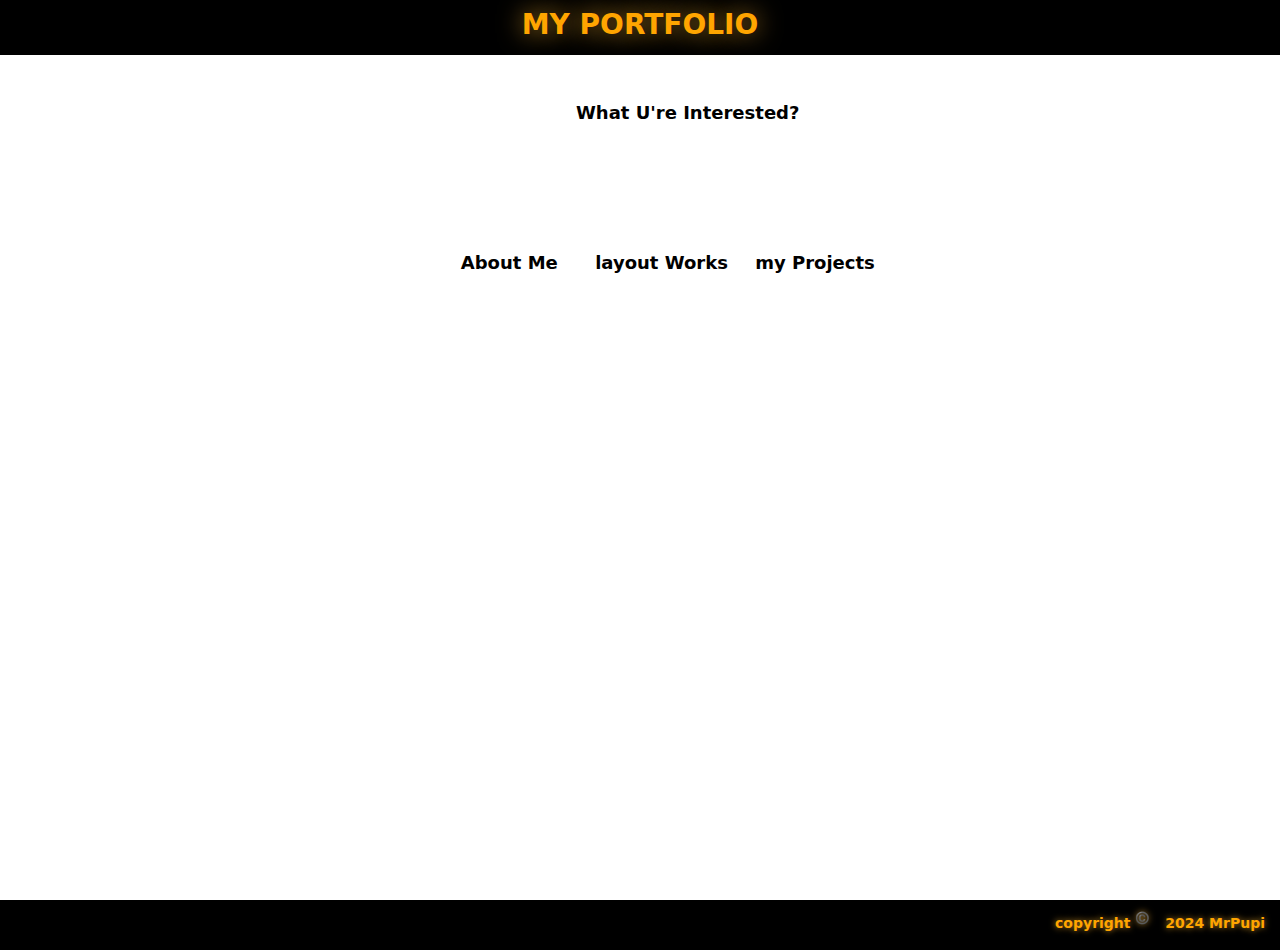
==== index.html @ 53732c08 "olkiyt" ====
<!DOCTYPE html>
<html lang="en">
<head>
    <meta charset="UTF-8">
    <meta name="viewport" content="width=device-width, initial-scale=1.0">
    <title>POrt</title>
    <link rel="stylesheet" href="style.css">
</head>
<body>

    <header><h1>my portfolio</h1></header>

    <div class="cont">
        <a class="animated" href="#">what u're interested?</a>
        
        <a class="c1" href="#">about me</a>
        
        <a class="c2" href="../works.html">layout works</a>
        
        <a class="c3" href="#">my projects</a>
    </div>

    <footer><span>copyright <sup>©️</sup> 2024 mrPupi</span></footer>

</body>
</html>
---- style.css ----
body {
    font: bold 14px/1.4 system-ui, -apple-system, BlinkMacSystemFont, 'Segoe UI', Roboto, Oxygen, Ubuntu, Cantarell, 'Open Sans', 'Helvetica Neue', sans-serif;
    padding: 0;
    margin: 0 ;
}

/* @keyframes borsh {
  from {

    opacity: 0;

  }
}

.conteiner:nth-child(1) {

  animation: borsch 2s easy 3.5s both;
  opacity: 1;
  transition-delay: 0.5s;

}

.conteiner:nth-child(2) {

  animation: borsch 2s easy 1s;
  opacity: 1;
  transition-delay: 1s;

}

.conteiner:nth-child(3) {

  animation: borsch 2s easy 1s;
  opacity: 1;
  transition-delay: 1s;

}

.conteiner:nth-child(4) {
  
  animation: borsch 2s easy 1s;
  opacity: 1;
  transition-delay: 1s;

} */



h1 {
  text-transform: uppercase;
  color: orange;
  margin: 0;
  padding: 5px;
  text-align: center;
  text-shadow: 0px 0px 25px rgb(190, 137, 38);
}

header {
  background-color: black;
  width: 100%;
  height: 55px;
}

footer {
  position: absolute;
  top: 100%;
  width: 100%;
  height: 50px;
  background-color: black;
  text-align: right;
}

span {
  color: orange;
  text-transform: capitalize;
  margin: 10px 0px 0 0;
  padding: 15px;
  text-align: right;
  text-shadow: 0px 0px 6px rgb(190, 137, 38);
  position: relative;
  top: 10px;
}

sup {
  color: orange;
  text-transform: capitalize;
  margin: 0 10px 0 0;
  padding-top: 15px;
  text-align: right;
  text-shadow: 0px 0px 6px rgb(190, 137, 38);
}

a {
  text-decoration: none;
  color: black;
  position: relative;
  text-transform: capitalize;
  padding-bottom: 3px;
  font-size: large;
}

a::before {
  content: '';
  width: 100%;
  height: 2px;
  background-color: black;
  transform: scaleX(0);
  transform-origin: right;
  position: absolute;
  transition: transform 0.4s;
  left: 0;
  bottom: 0;
}

a:hover::before {
  transform: scaleX(1);
  transform-origin: left;
  
}

a::after {
  content: '';
  width: 100%;
  height: 2px;
  background-color: orange;
  transform: scaleX(0);
  transform-origin: right;
  position: absolute;
  transition: transform 1s;
  left: 0;
  bottom: 0;
  box-shadow: 0px 0px 12px 0px rgb(255, 205, 69);
}

a:hover::after {
  transform: scaleX(1);
  transform-origin: left;
  
}

.animated {
  top: 100px;
  left: 45%;
  position: absolute;
}

.c1 {
  top: 250px;
  left: 36%;
  position: absolute;
}

.c2 {
  top: 250px;
  left: 46.5%;
  position: absolute;
}

.c3 {
  top: 250px;
  left: 59%;
  position: absolute;
}

::-webkit-scrollbar-thumb {
  background-color: orange;
  border-radius: 5px;
}

::-webkit-scrollbar {
  width: 6px;
}
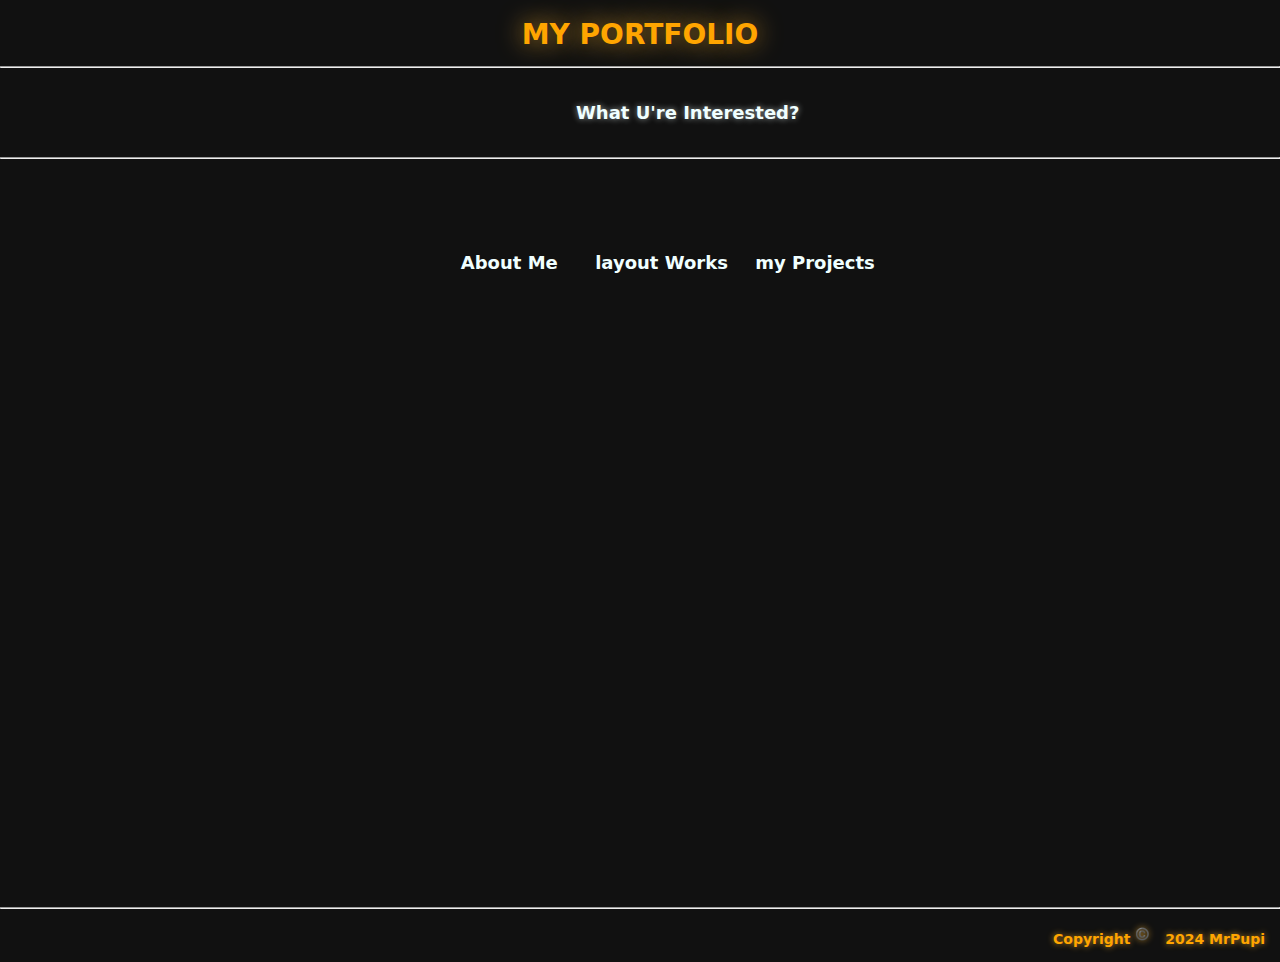
==== commit de5bf148: "bb" ====
--- a/index.html
+++ b/index.html
@@ -8,19 +8,30 @@
 </head>
 <body>
 
-    <header><h1>my portfolio</h1></header>
+    <header>
+        <h1 class="port">my portfolio</h1>
+        <hr class="up">
+    </header>
+
+
+        <a class="animated" href="#">what u're interested?</a>
+
+    <hr class="center">
 
     <div class="cont">
-        <a class="animated" href="#">what u're interested?</a>
         
-        <a class="c1" href="#">about me</a>
+        <a class="c1" target="_blank" href="./myportfolio.html">about me</a>
         
-        <a class="c2" href="../works.html">layout works</a>
+        <a class="c2" target="_blank" href="../works.html">layout works</a>
         
-        <a class="c3" href="#">my projects</a>
+        <a class="c3" target="_blank" href="./myportfolio.html">my projects</a>
     </div>
 
-    <footer><span>copyright <sup>©️</sup> 2024 mrPupi</span></footer>
+    
+    <footer>
+        <hr class="down">
+        <span id="foot">copyright <sup>©️</sup> 2024 mrPupi</span>
+    </footer>
 
 </body>
 </html>--- a/style.css
+++ b/style.css
@@ -2,49 +2,8 @@
     font: bold 14px/1.4 system-ui, -apple-system, BlinkMacSystemFont, 'Segoe UI', Roboto, Oxygen, Ubuntu, Cantarell, 'Open Sans', 'Helvetica Neue', sans-serif;
     padding: 0;
     margin: 0 ;
+    background-color: rgb(17, 17, 17);
 }
-
-/* @keyframes borsh {
-  from {
-
-    opacity: 0;
-
-  }
-}
-
-.conteiner:nth-child(1) {
-
-  animation: borsch 2s easy 3.5s both;
-  opacity: 1;
-  transition-delay: 0.5s;
-
-}
-
-.conteiner:nth-child(2) {
-
-  animation: borsch 2s easy 1s;
-  opacity: 1;
-  transition-delay: 1s;
-
-}
-
-.conteiner:nth-child(3) {
-
-  animation: borsch 2s easy 1s;
-  opacity: 1;
-  transition-delay: 1s;
-
-}
-
-.conteiner:nth-child(4) {
-  
-  animation: borsch 2s easy 1s;
-  opacity: 1;
-  transition-delay: 1s;
-
-} */
-
-
 
 h1 {
   text-transform: uppercase;
@@ -56,9 +15,10 @@
 }
 
 header {
-  background-color: black;
+  background-color: rgb(17, 17, 17);
   width: 100%;
   height: 55px;
+  padding: 10px 0;
 }
 
 footer {
@@ -66,11 +26,11 @@
   top: 100%;
   width: 100%;
   height: 50px;
-  background-color: black;
+  background-color: rgb(17, 17, 17);
   text-align: right;
 }
 
-span {
+#foot {
   color: orange;
   text-transform: capitalize;
   margin: 10px 0px 0 0;
@@ -90,16 +50,29 @@
   text-shadow: 0px 0px 6px rgb(190, 137, 38);
 }
 
-a {
+div> a, .animated{
   text-decoration: none;
-  color: black;
+  color: azure;
   position: relative;
   text-transform: capitalize;
   padding-bottom: 3px;
   font-size: large;
 }
 
-a::before {
+.animated, .port, #foot {
+  user-select: none;
+  pointer-events: none;
+}
+
+.center {
+  transform: translate(0px, 75px);
+}
+
+.animated {
+ text-shadow: 0px 0px 6px rgba(240, 255, 255, 0.6);
+}
+
+/* a::before {
   content: '';
   width: 100%;
   height: 2px;
@@ -116,9 +89,9 @@
   transform: scaleX(1);
   transform-origin: left;
   
-}
+} */
 
-a::after {
+div>a::after {
   content: '';
   width: 100%;
   height: 2px;
@@ -132,7 +105,7 @@
   box-shadow: 0px 0px 12px 0px rgb(255, 205, 69);
 }
 
-a:hover::after {
+div>a:hover::after {
   transform: scaleX(1);
   transform-origin: left;
   
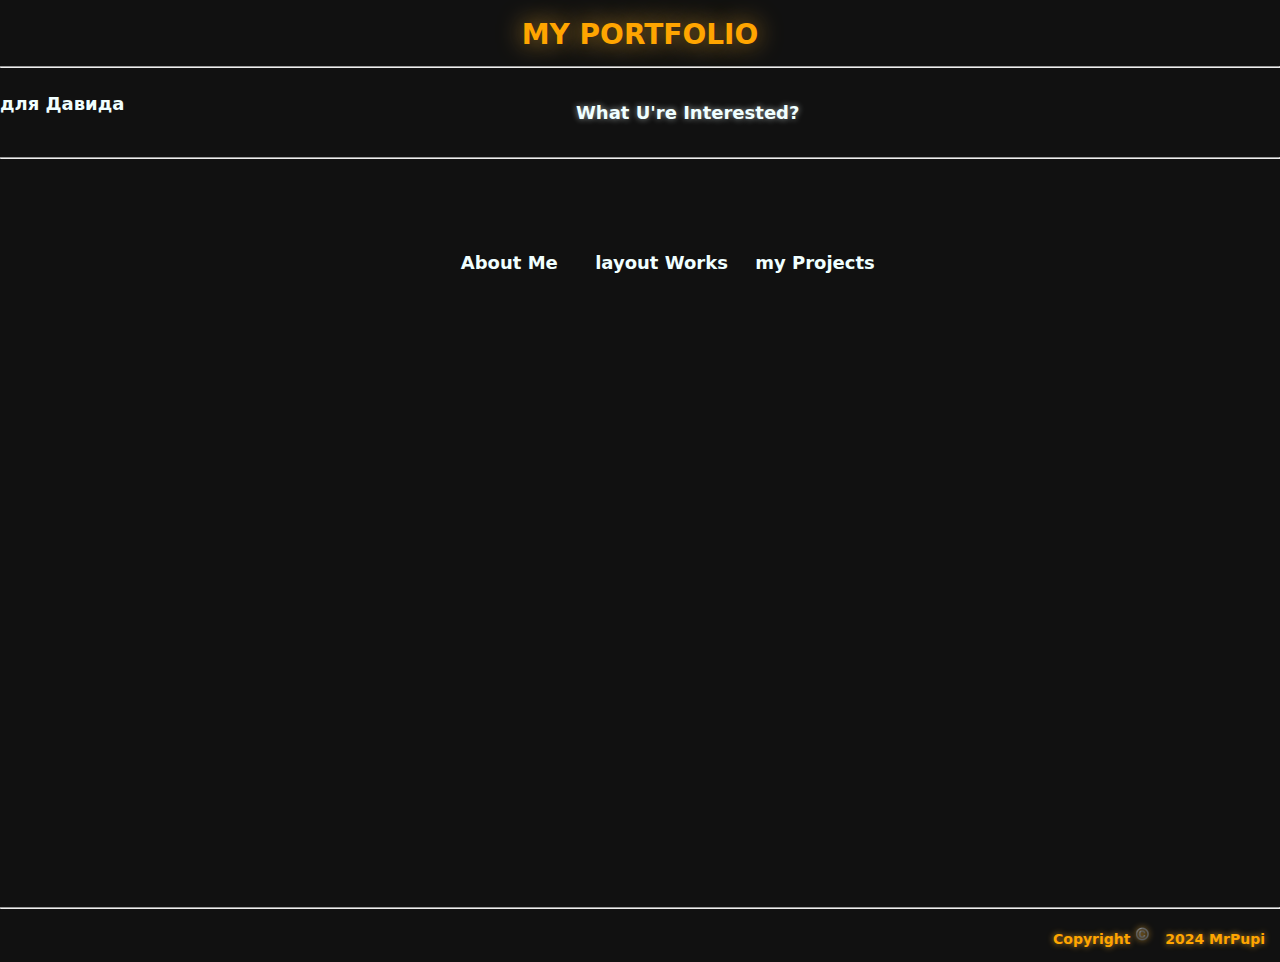
==== commit c3388223: "invijsnh" ====
--- a/index.html
+++ b/index.html
@@ -10,9 +10,8 @@
 
     <header>
         <h1 class="port">my portfolio</h1>
-        <hr class="up">
+        <hr>
     </header>
-
 
         <a class="animated" href="#">what u're interested?</a>
 
@@ -25,11 +24,12 @@
         <a class="c2" target="_blank" href="../works.html">layout works</a>
         
         <a class="c3" target="_blank" href="./myportfolio.html">my projects</a>
+
+        <a href="roomtibet.html">для давида</a>
     </div>
-
     
     <footer>
-        <hr class="down">
+        <hr>
         <span id="foot">copyright <sup>©️</sup> 2024 mrPupi</span>
     </footer>
 
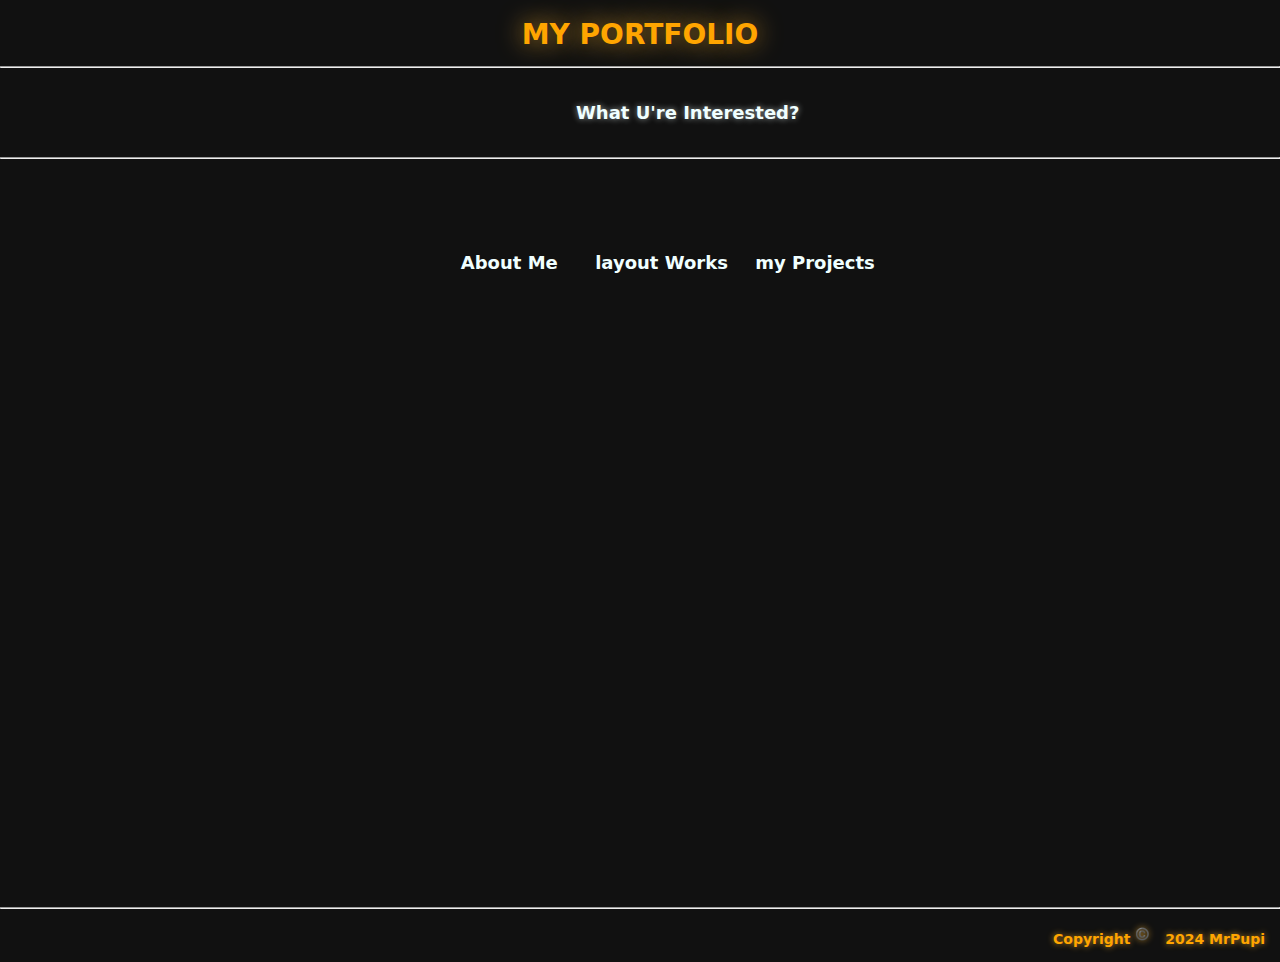
==== commit bbda7f69: "hasdhd" ====
--- a/index.html
+++ b/index.html
@@ -23,9 +23,9 @@
         
         <a class="c2" target="_blank" href="../works.html">layout works</a>
         
-        <a class="c3" target="_blank" href="./myportfolio.html">my projects</a>
+        <a class="c3" target="_blank" href="roomtibet.html">my projects</a>
 
-        <a href="roomtibet.html">для давида</a>
+        
     </div>
     
     <footer>
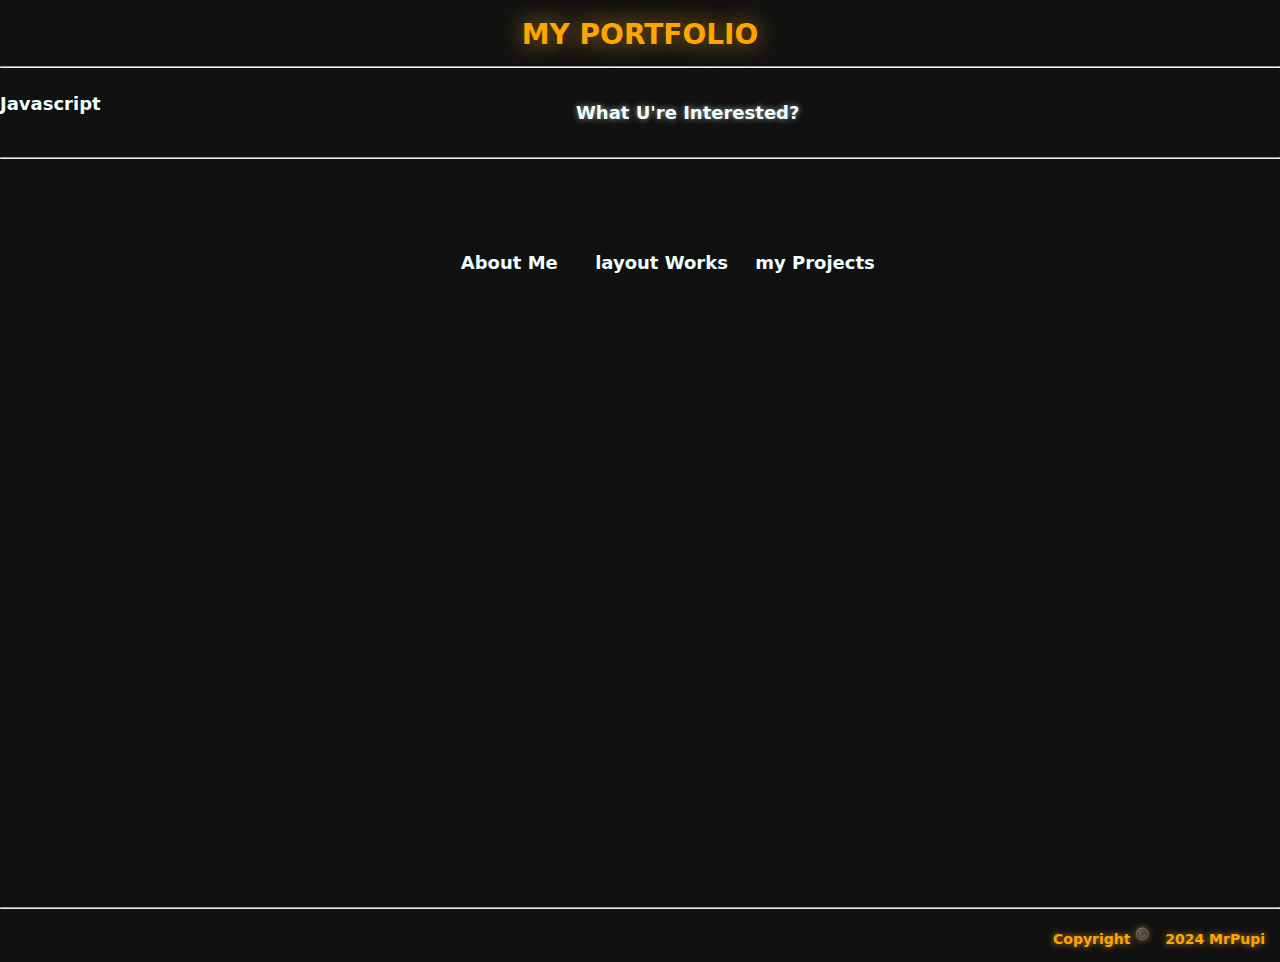
==== commit e9d1ded9: "huidhs" ====
--- a/index.html
+++ b/index.html
@@ -25,6 +25,8 @@
         
         <a class="c3" target="_blank" href="roomtibet.html">my projects</a>
 
+        <a href="./js&ts/new.html"> javascript </a>
+
         
     </div>
     
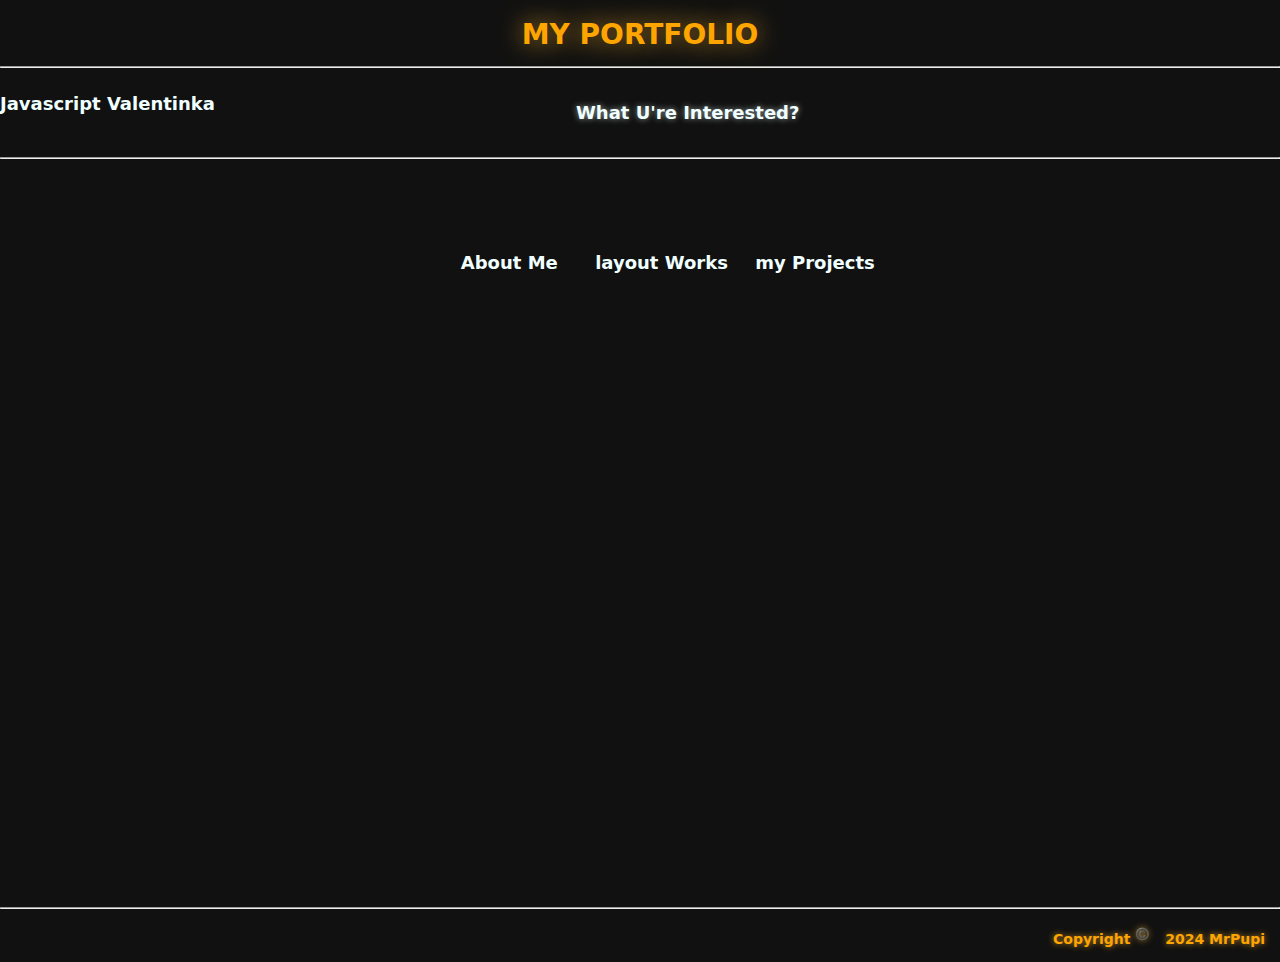
==== commit 3eb5b59d: "ngiudhiughd" ====
--- a/index.html
+++ b/index.html
@@ -27,6 +27,7 @@
 
         <a href="./js&ts/new.html"> javascript </a>
 
+        <a href="./valentinka/fourteenfeb.html">Valentinka</a>
         
     </div>
     
